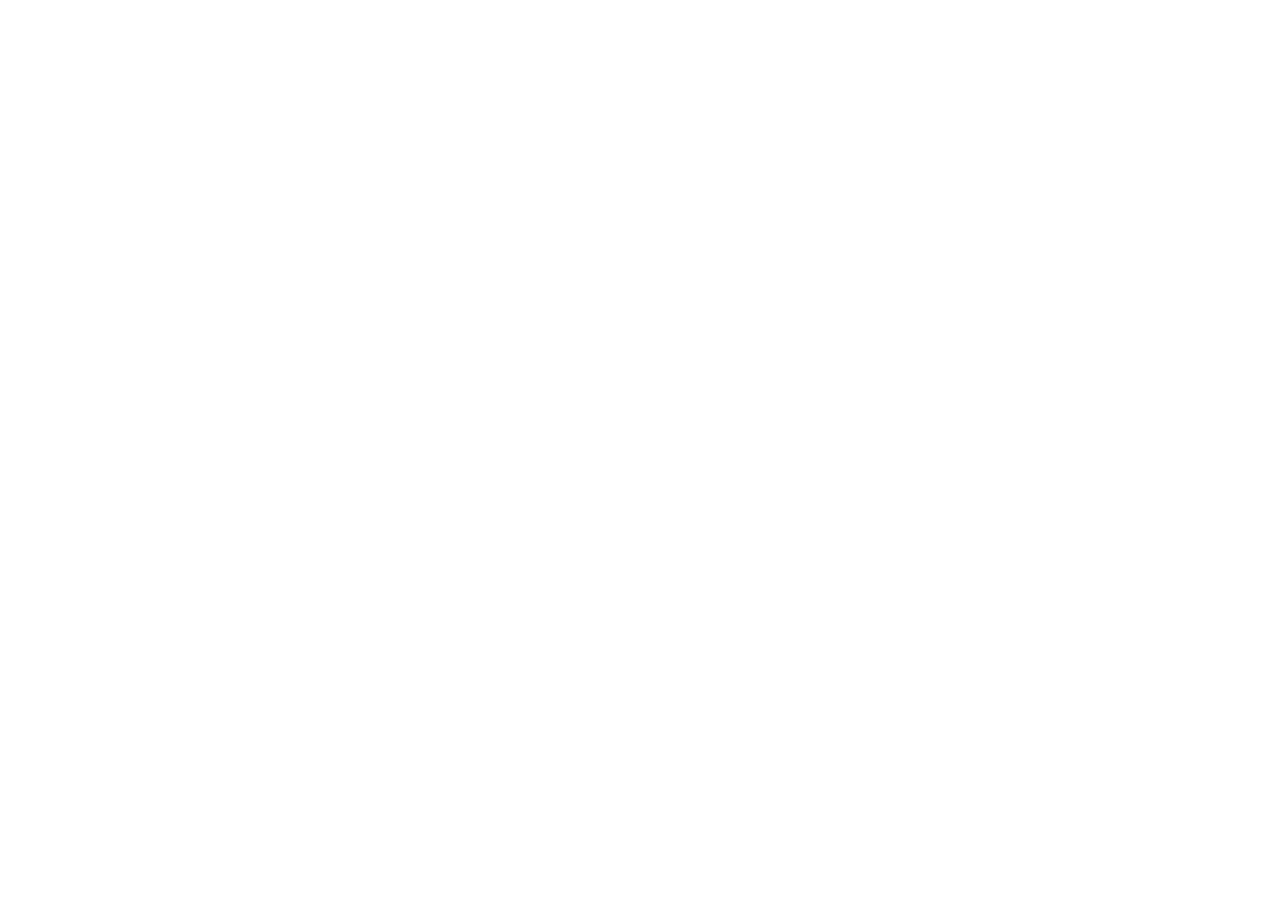
==== index.html @ dfcdca59 "feat: weather app v1" ====
<!doctype html><html lang="en"><head><meta charset="UTF-8"/><meta name="viewport" content="width=device-width,initial-scale=1"/><title>Template Project</title><script defer="defer" src="main.js"></script></head><body></body></html>
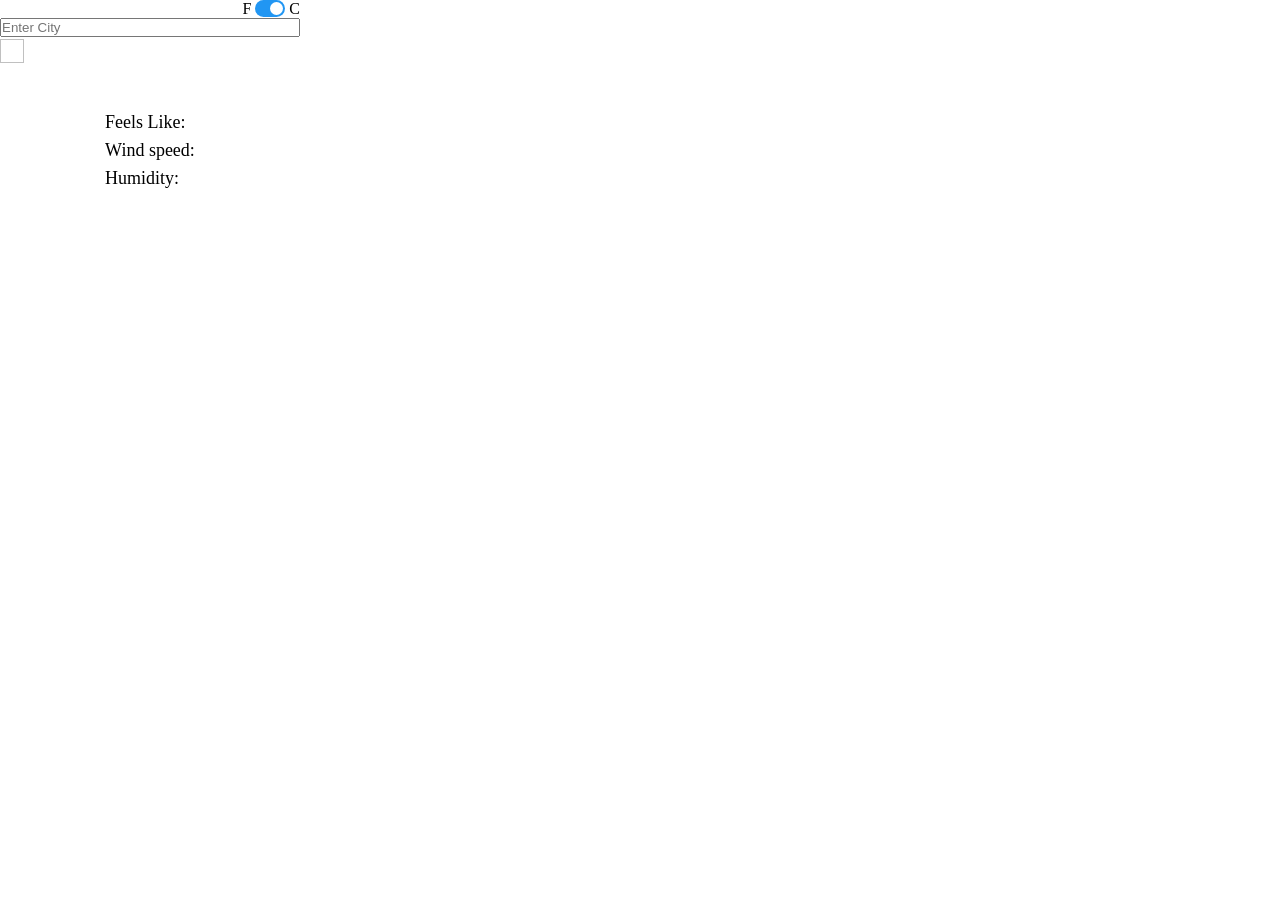
==== commit 2d5c7225: "feat: weather app v1.1" ====
--- a/index.html
+++ b/index.html
@@ -1 +1 @@
-<!doctype html><html lang="en"><head><meta charset="UTF-8"/><meta name="viewport" content="width=device-width,initial-scale=1"/><title>Template Project</title><script defer="defer" src="main.js"></script></head><body></body></html>+<!doctype html><html lang="en"><head><meta charset="UTF-8"/><meta name="viewport" content="width=device-width,initial-scale=1"/><title>Template Project</title><script defer="defer" src="main.js"></script></head><body><div class="app"><span class="switch-container">F <label class="switch"><input id="unit-input" type="checkbox" checked="checked"/> <span class="slider round"></span></label> C </span><input id="city-search-text" placeholder="Enter City"/><p id="error-message" class="hidden"></p><div id="weather-card-container" class="weather-card-container"></div></div></body></html>
